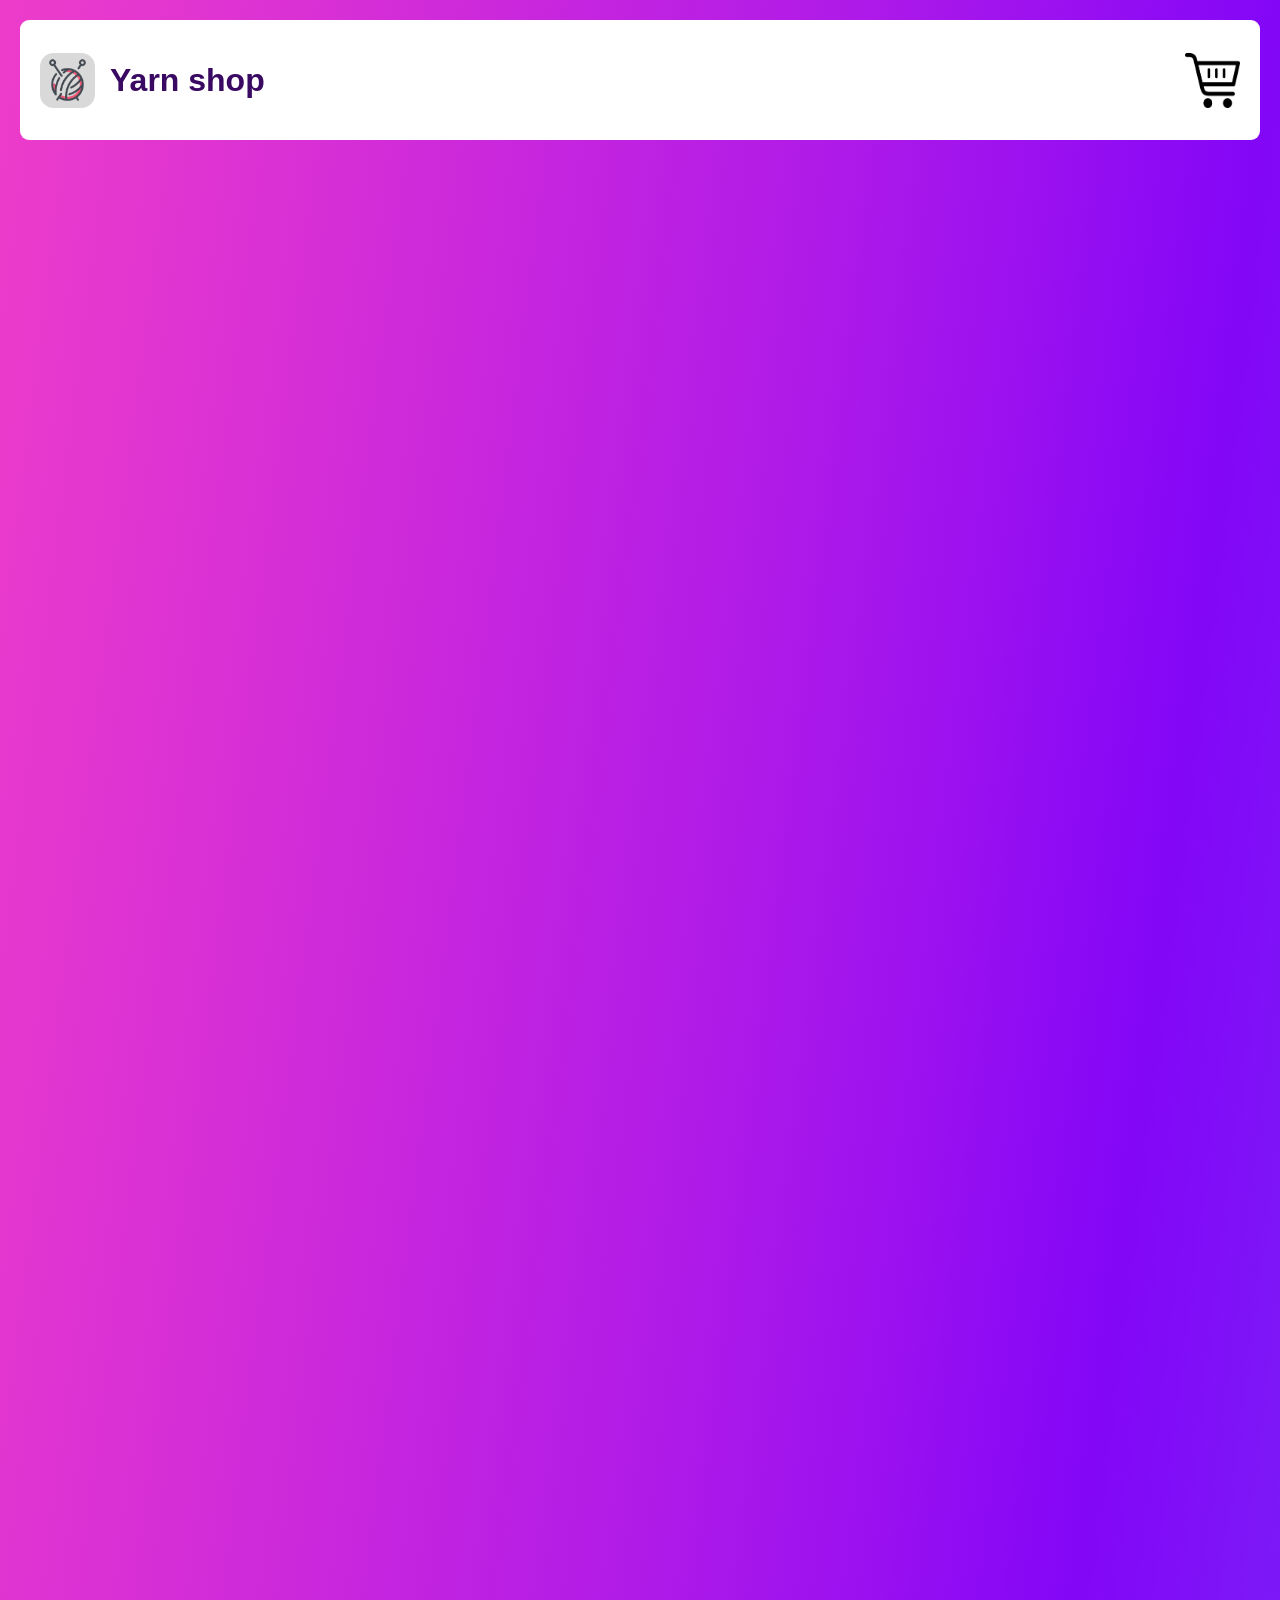
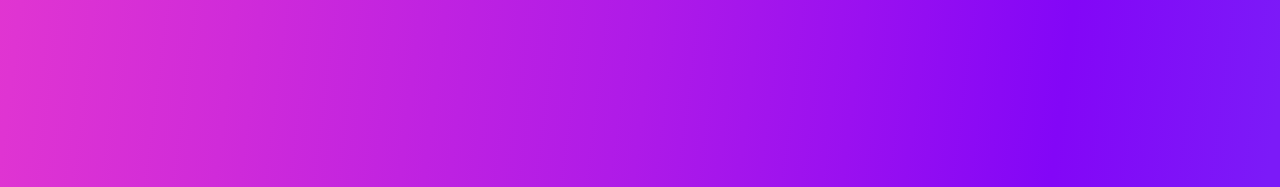
==== index.html @ 34af3f7a "Added root index.html for deploy" ====
<!DOCTYPE html>
<html lang="ru">
<head>
    <meta charset="UTF-8">
    <meta http-equiv="refresh" content="0; url=pages/index.html">
    <title>Yarn shop</title>
</head>
<body>
    <p><a href="pages/index.html">Yarn shop</a></p>
</body>
</html>
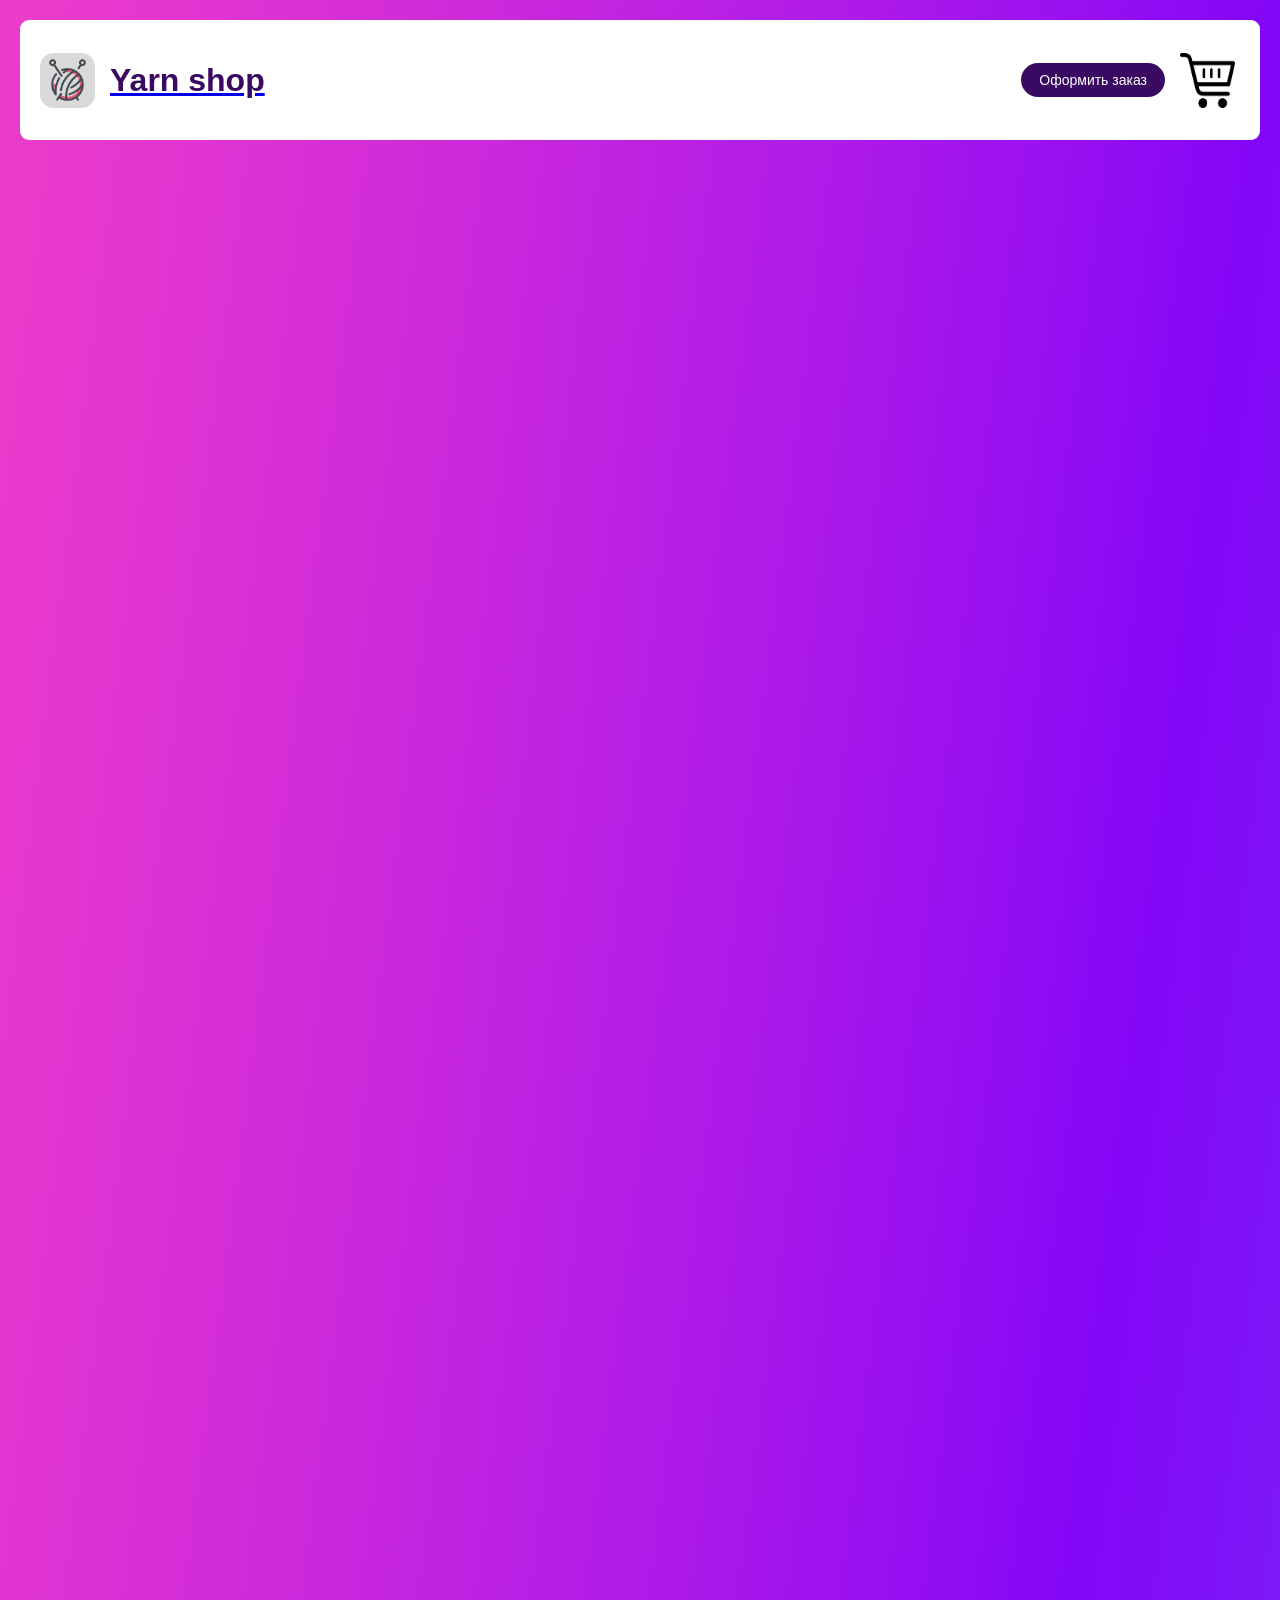
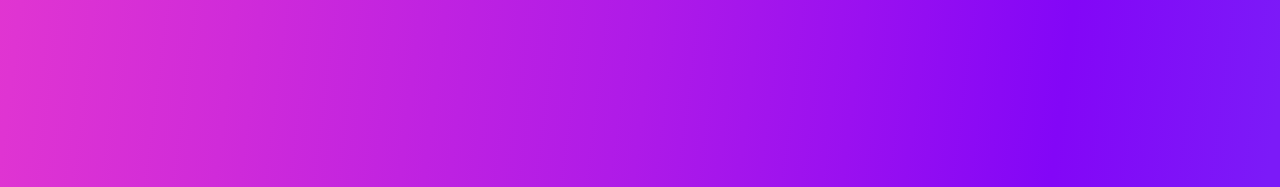
==== commit cd029008: "Changed directories for js, css and html files to the according ones" ====
--- a/index.html
+++ b/index.html
@@ -3,6 +3,7 @@
 <head>
     <meta charset="UTF-8">
     <meta http-equiv="refresh" content="0; url=pages/index.html">
+    <link rel="icon" type="image/png" href="images/favicon.png">
     <title>Yarn shop</title>
 </head>
 <body>
